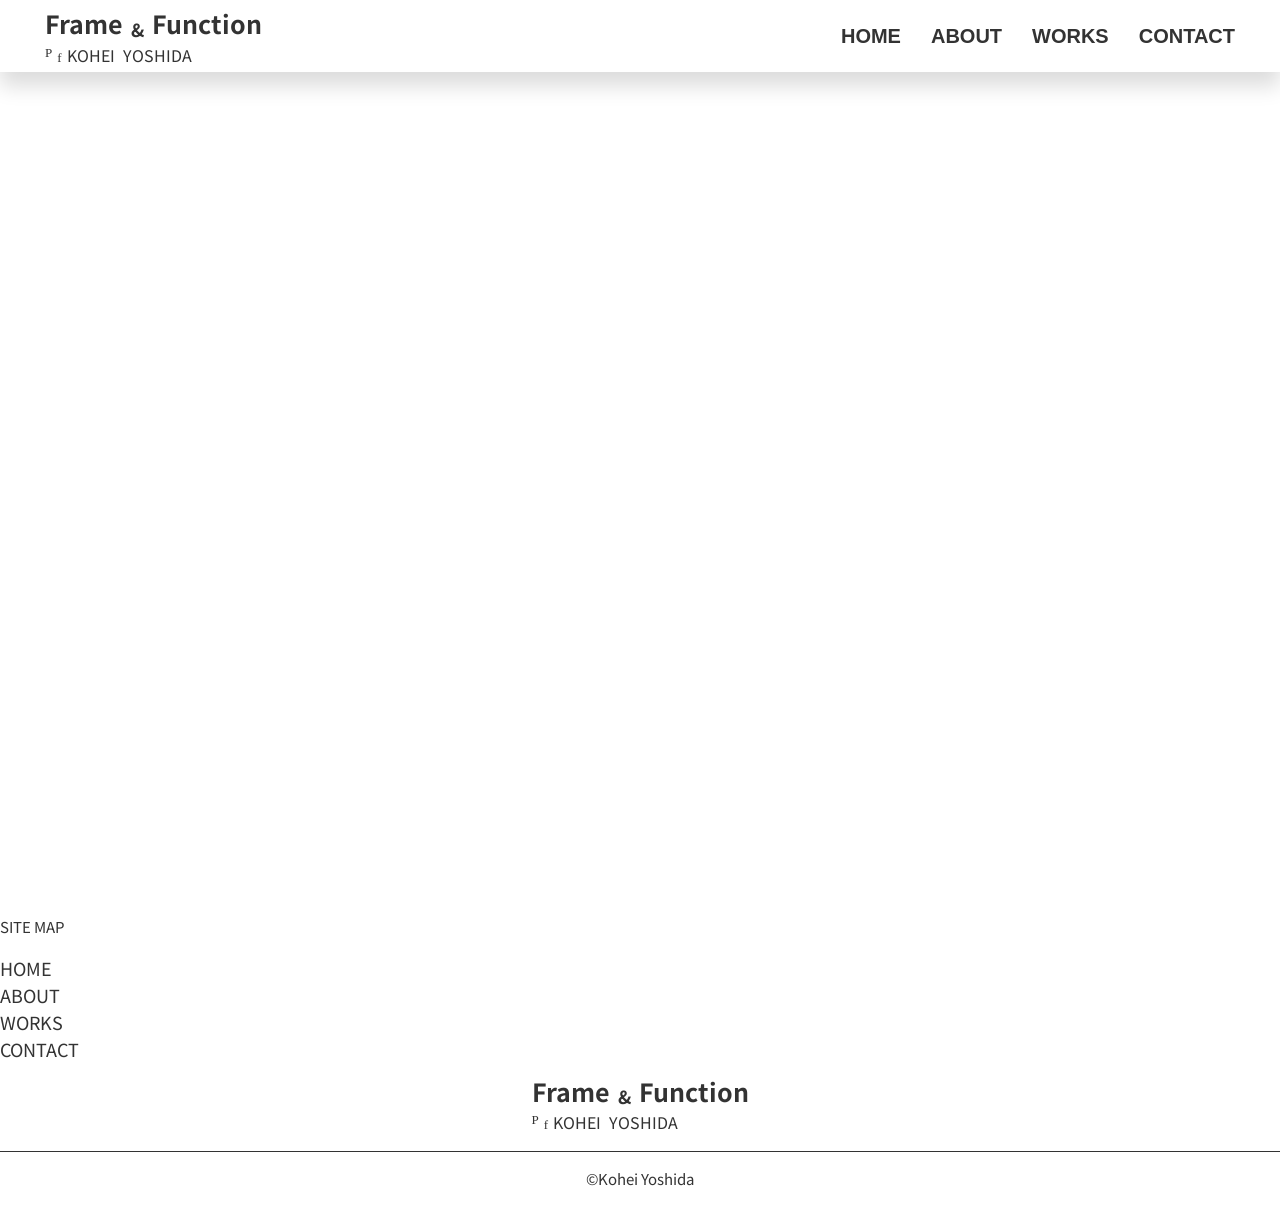
==== about.html @ a1d7d0c5 "first commit" ====
<!DOCTYPE html>
<html lang="ja">

<head>
    <meta charset="UTF-8">
    <meta name="viewport" content="width=device-width, initial-scale=1.0">
    <title>Document</title>
    <link rel="preconnect" href="https://fonts.googleapis.com">
    <link rel="preconnect" href="https://fonts.gstatic.com" crossorigin>
    <link href="https://fonts.googleapis.com/css2?family=Noto+Sans+JP:wght@100..900&display=swap" rel="stylesheet">
    <link rel="stylesheet" href="assets/css/style.css">
</head>

<body>
    <header class="header">
        <a href="index.html">
            <div class="head-logo">
                <p class="head-logo-l">Frame</p>
                <p class="head-logo-c">&</p>
                <p class="head-logo-r">Function</p>
            </div>
            <div class="box">
                <div class="site-logo">
                    <p class="logo-left">P</p>
                    <div class="logo-right">f</div>
                </div>
                <div class="name-block">
                    <p class="first-name">KOHEI</p>
                    <p class="family-name">YOSHIDA</p>
                </div>
            </div>
        </a>
        <nav class="nav">
            <input type="checkbox" id="nav-toggle" class="nav-toggle">
            <label for="nav-toggle" class="nav-btn">
                <span></span><span></span><span></span>
            </label>
            <label for="nav-toggle" class="nav-overlay"></label>
            <ul class="nav-list">
                <li class="nav-item"><a href="index.html" class="nav-link">HOME</a></li>
                <li class="nav-item"><a href="about.html" class="nav-link">ABOUT</a></li>
                <li class="nav-item"><a href="works.html" class="nav-link">WORKS</a></li>
                <li class="nav-item"><a href="contact.html" class="nav-link">CONTACT</a></li>
            </ul>
        </nav>
    </header>
    <main>

    </main>
    <footer class="footer">
        <a href="index.html" class="foot-logo-link">
            <div class="head-logo">
                <p class="head-logo-l">Frame</p>
                <p class="head-logo-c">&</p>
                <p class="head-logo-r">Function</p>
            </div>
            <div class="box">
                <div class="site-logo">
                    <p class="logo-left">P</p>
                    <div class="logo-right">f</div>
                </div>
                <div class="name-block">
                    <p class="first-name">KOHEI</p>
                    <p class="family-name">YOSHIDA</p>
                </div>
            </div>
        </a>
        <nav>
            <p class="map">SITE MAP</p>
            <ul class="foot-list">
                <li class="foot-item"><a href="index.html" class="foot-link">HOME</a></li>
                <li class="foot-item"><a href="about.html" class="foot-link">ABOUT</a></li>
                <li class="foot-item"><a href="works.html" class="foot-link">WORKS</a></li>
                <li class="foot-item"><a href="contact.html" class="foot-link">CONTACT</a></li>
            </ul>
        </nav>
    </footer>
    <span class="copy">&copy;Kohei Yoshida</span>
</body>

</html>
---- assets/css/style.css ----
@charset "utf-8";

@import url(base.css);
@import url(header.css);
@import url(footer.css);
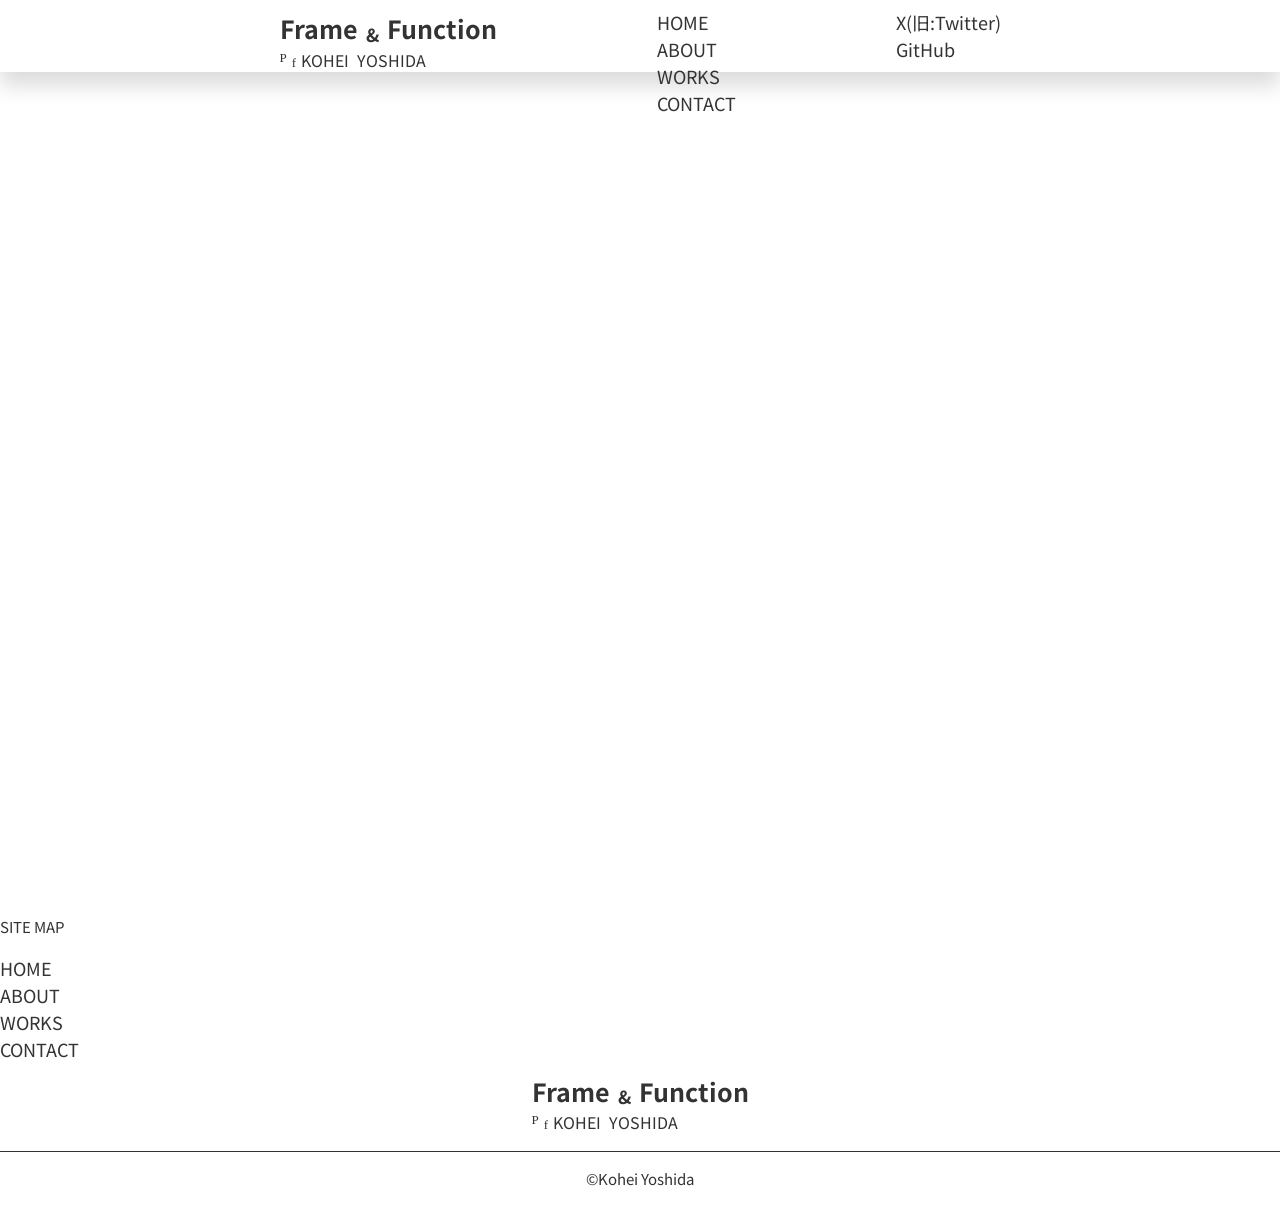
==== commit 43a58eaa: "HTMLにfooterを追加" ====
--- a/about.html
+++ b/about.html
@@ -13,36 +13,41 @@
 
 <body>
     <header class="header">
-        <a href="index.html">
-            <div class="head-logo">
-                <p class="head-logo-l">Frame</p>
-                <p class="head-logo-c">&</p>
-                <p class="head-logo-r">Function</p>
-            </div>
-            <div class="box">
-                <div class="site-logo">
-                    <p class="logo-left">P</p>
-                    <div class="logo-right">f</div>
+        <div class="central">
+            <a href="index.html" class="foot-logo-link">
+                <div class="head-logo">
+                    <p class="head-logo-l">Frame</p>
+                    <p class="head-logo-c">&</p>
+                    <p class="head-logo-r">Function</p>
                 </div>
-                <div class="name-block">
-                    <p class="first-name">KOHEI</p>
-                    <p class="family-name">YOSHIDA</p>
+                <div class="box">
+                    <div class="site-logo">
+                        <p class="logo-left">P</p>
+                        <div class="logo-right">f</div>
+                    </div>
+                    <div class="name-block">
+                        <p class="first-name">KOHEI</p>
+                        <p class="family-name">YOSHIDA</p>
+                    </div>
                 </div>
-            </div>
-        </a>
-        <nav class="nav">
-            <input type="checkbox" id="nav-toggle" class="nav-toggle">
-            <label for="nav-toggle" class="nav-btn">
-                <span></span><span></span><span></span>
-            </label>
-            <label for="nav-toggle" class="nav-overlay"></label>
-            <ul class="nav-list">
-                <li class="nav-item"><a href="index.html" class="nav-link">HOME</a></li>
-                <li class="nav-item"><a href="about.html" class="nav-link">ABOUT</a></li>
-                <li class="nav-item"><a href="works.html" class="nav-link">WORKS</a></li>
-                <li class="nav-item"><a href="contact.html" class="nav-link">CONTACT</a></li>
-            </ul>
-        </nav>
+            </a>
+            <nav aria-label="サイトマップ" class="foot-nav">
+                <p class="map">SITE MAP</p>
+                <ul class="foot-list">
+                    <li class="foot-item"><a href="index.html" class="foot-link">HOME</a></li>
+                    <li class="foot-item"><a href="about.html" class="foot-link">ABOUT</a></li>
+                    <li class="foot-item"><a href="works.html" class="foot-link">WORKS</a></li>
+                    <li class="foot-item"><a href="contact.html" class="foot-link">CONTACT</a></li>
+                </ul>
+            </nav>
+            <nav aria-label="SNSリンク" class="foot-nav1">
+                <p class="map">SNS</p>
+                <ul class="foot-list1">
+                    <li class="foot-item"><a target="_blank" href="https://x.com/VIDEOCREATE_WAZ" class="foot-link">X(旧:Twitter)</a></li>
+                    <li class="foot-item"><a target="_blank" href="https://github.com/Kohei-Create/Portfolio-public" class="foot-link">GitHub</a></li>
+                </ul>
+            </nav>
+        </div>
     </header>
     <main>
 
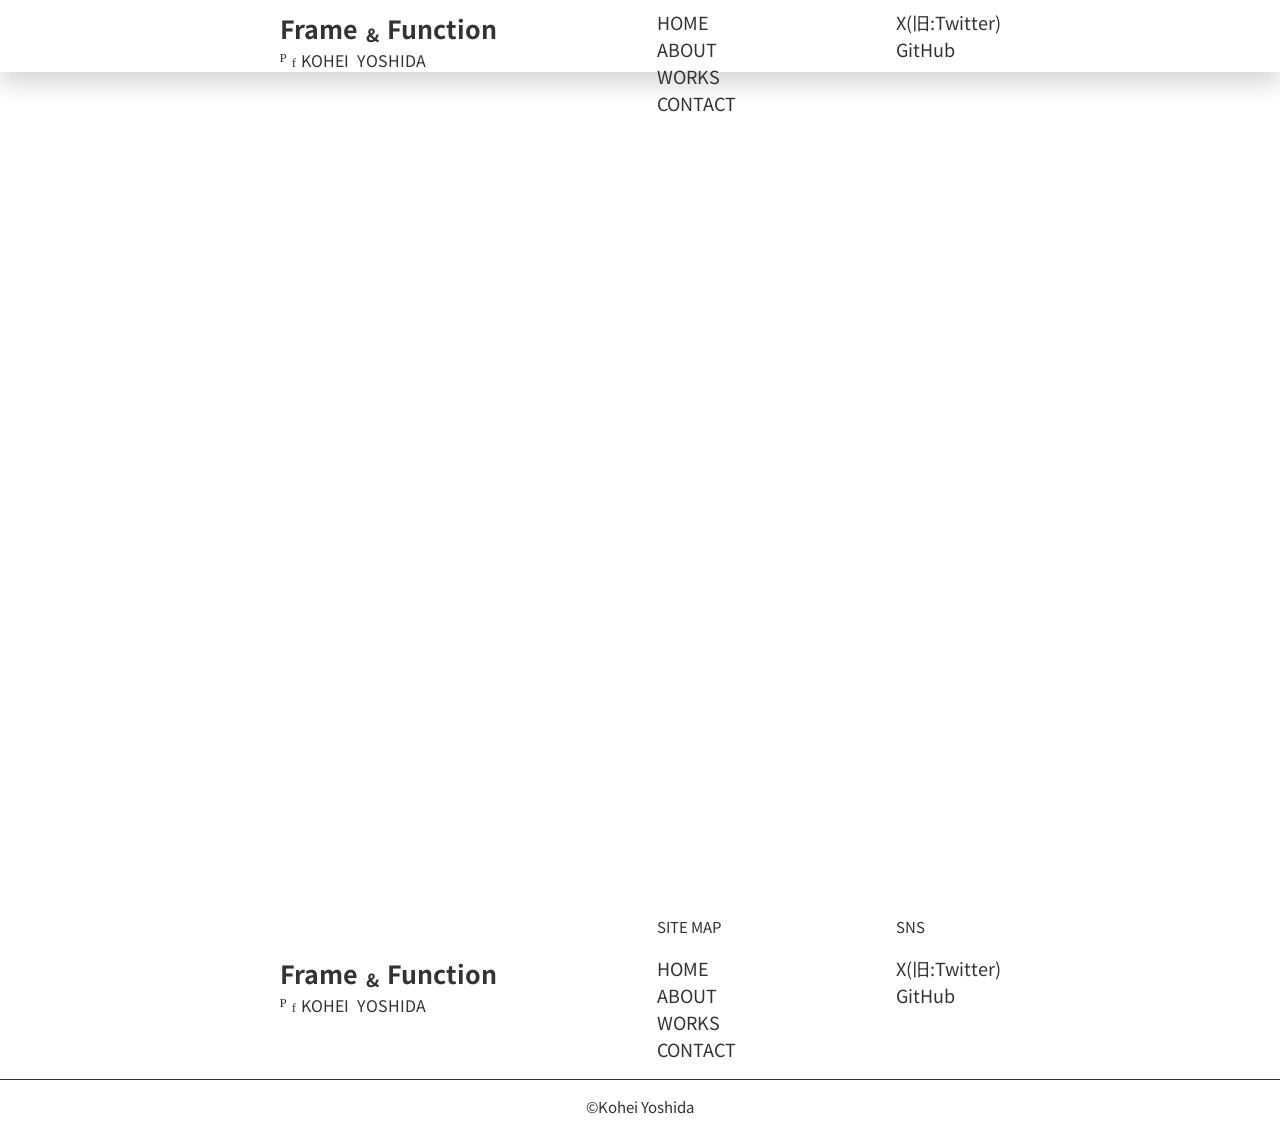
==== commit 14ef5e71: "HTMLにfooterを追加" ====
--- a/about.html
+++ b/about.html
@@ -53,32 +53,41 @@
 
     </main>
     <footer class="footer">
-        <a href="index.html" class="foot-logo-link">
-            <div class="head-logo">
-                <p class="head-logo-l">Frame</p>
-                <p class="head-logo-c">&</p>
-                <p class="head-logo-r">Function</p>
-            </div>
-            <div class="box">
-                <div class="site-logo">
-                    <p class="logo-left">P</p>
-                    <div class="logo-right">f</div>
+        <div class="central">
+            <a href="index.html" class="foot-logo-link">
+                <div class="head-logo">
+                    <p class="head-logo-l">Frame</p>
+                    <p class="head-logo-c">&</p>
+                    <p class="head-logo-r">Function</p>
                 </div>
-                <div class="name-block">
-                    <p class="first-name">KOHEI</p>
-                    <p class="family-name">YOSHIDA</p>
+                <div class="box">
+                    <div class="site-logo">
+                        <p class="logo-left">P</p>
+                        <div class="logo-right">f</div>
+                    </div>
+                    <div class="name-block">
+                        <p class="first-name">KOHEI</p>
+                        <p class="family-name">YOSHIDA</p>
+                    </div>
                 </div>
-            </div>
-        </a>
-        <nav>
-            <p class="map">SITE MAP</p>
-            <ul class="foot-list">
-                <li class="foot-item"><a href="index.html" class="foot-link">HOME</a></li>
-                <li class="foot-item"><a href="about.html" class="foot-link">ABOUT</a></li>
-                <li class="foot-item"><a href="works.html" class="foot-link">WORKS</a></li>
-                <li class="foot-item"><a href="contact.html" class="foot-link">CONTACT</a></li>
-            </ul>
-        </nav>
+            </a>
+            <nav aria-label="サイトマップ" class="foot-nav">
+                <p class="map">SITE MAP</p>
+                <ul class="foot-list">
+                    <li class="foot-item"><a href="index.html" class="foot-link">HOME</a></li>
+                    <li class="foot-item"><a href="about.html" class="foot-link">ABOUT</a></li>
+                    <li class="foot-item"><a href="works.html" class="foot-link">WORKS</a></li>
+                    <li class="foot-item"><a href="contact.html" class="foot-link">CONTACT</a></li>
+                </ul>
+            </nav>
+            <nav aria-label="SNSリンク" class="foot-nav1">
+                <p class="map">SNS</p>
+                <ul class="foot-list1">
+                    <li class="foot-item"><a target="_blank" href="https://x.com/VIDEOCREATE_WAZ" class="foot-link">X(旧:Twitter)</a></li>
+                    <li class="foot-item"><a target="_blank" href="https://github.com/Kohei-Create/Portfolio-public" class="foot-link">GitHub</a></li>
+                </ul>
+            </nav>
+        </div>
     </footer>
     <span class="copy">&copy;Kohei Yoshida</span>
 </body>
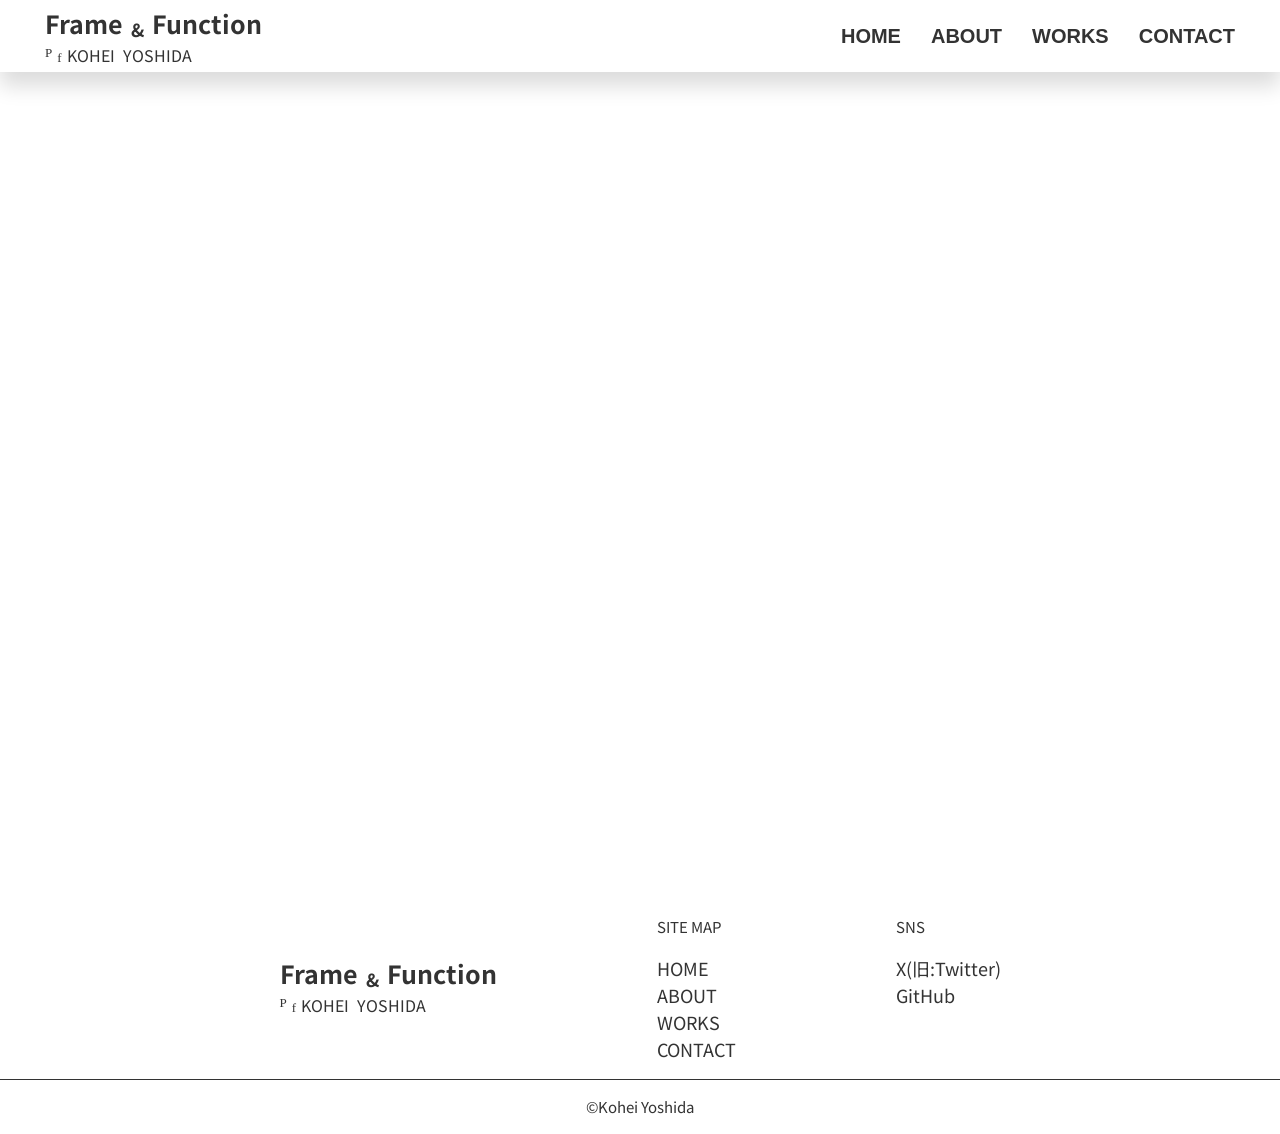
==== commit 7dfdbf5d: "headerの設定をindex.htmlの仕様に合わせた" ====
--- a/about.html
+++ b/about.html
@@ -13,41 +13,36 @@
 
 <body>
     <header class="header">
-        <div class="central">
-            <a href="index.html" class="foot-logo-link">
-                <div class="head-logo">
-                    <p class="head-logo-l">Frame</p>
-                    <p class="head-logo-c">&</p>
-                    <p class="head-logo-r">Function</p>
+        <a href="index.html">
+            <div class="head-logo">
+                <p class="head-logo-l">Frame</p>
+                <p class="head-logo-c">&</p>
+                <p class="head-logo-r">Function</p>
+            </div>
+            <div class="box">
+                <div class="site-logo">
+                    <p class="logo-left">P</p>
+                    <div class="logo-right">f</div>
                 </div>
-                <div class="box">
-                    <div class="site-logo">
-                        <p class="logo-left">P</p>
-                        <div class="logo-right">f</div>
-                    </div>
-                    <div class="name-block">
-                        <p class="first-name">KOHEI</p>
-                        <p class="family-name">YOSHIDA</p>
-                    </div>
+                <div class="name-block">
+                    <p class="first-name">KOHEI</p>
+                    <p class="family-name">YOSHIDA</p>
                 </div>
-            </a>
-            <nav aria-label="サイトマップ" class="foot-nav">
-                <p class="map">SITE MAP</p>
-                <ul class="foot-list">
-                    <li class="foot-item"><a href="index.html" class="foot-link">HOME</a></li>
-                    <li class="foot-item"><a href="about.html" class="foot-link">ABOUT</a></li>
-                    <li class="foot-item"><a href="works.html" class="foot-link">WORKS</a></li>
-                    <li class="foot-item"><a href="contact.html" class="foot-link">CONTACT</a></li>
-                </ul>
-            </nav>
-            <nav aria-label="SNSリンク" class="foot-nav1">
-                <p class="map">SNS</p>
-                <ul class="foot-list1">
-                    <li class="foot-item"><a target="_blank" href="https://x.com/VIDEOCREATE_WAZ" class="foot-link">X(旧:Twitter)</a></li>
-                    <li class="foot-item"><a target="_blank" href="https://github.com/Kohei-Create/Portfolio-public" class="foot-link">GitHub</a></li>
-                </ul>
-            </nav>
-        </div>
+            </div>
+        </a>
+        <nav class="nav">
+            <input type="checkbox" id="nav-toggle" class="nav-toggle">
+            <label for="nav-toggle" class="nav-btn">
+                <span></span><span></span><span></span>
+            </label>
+            <label for="nav-toggle" class="nav-overlay"></label>
+            <ul class="nav-list">
+                <li class="nav-item"><a href="index.html" class="nav-link">HOME</a></li>
+                <li class="nav-item"><a href="about.html" class="nav-link">ABOUT</a></li>
+                <li class="nav-item"><a href="works.html" class="nav-link">WORKS</a></li>
+                <li class="nav-item"><a href="contact.html" class="nav-link">CONTACT</a></li>
+            </ul>
+        </nav>
     </header>
     <main>
 
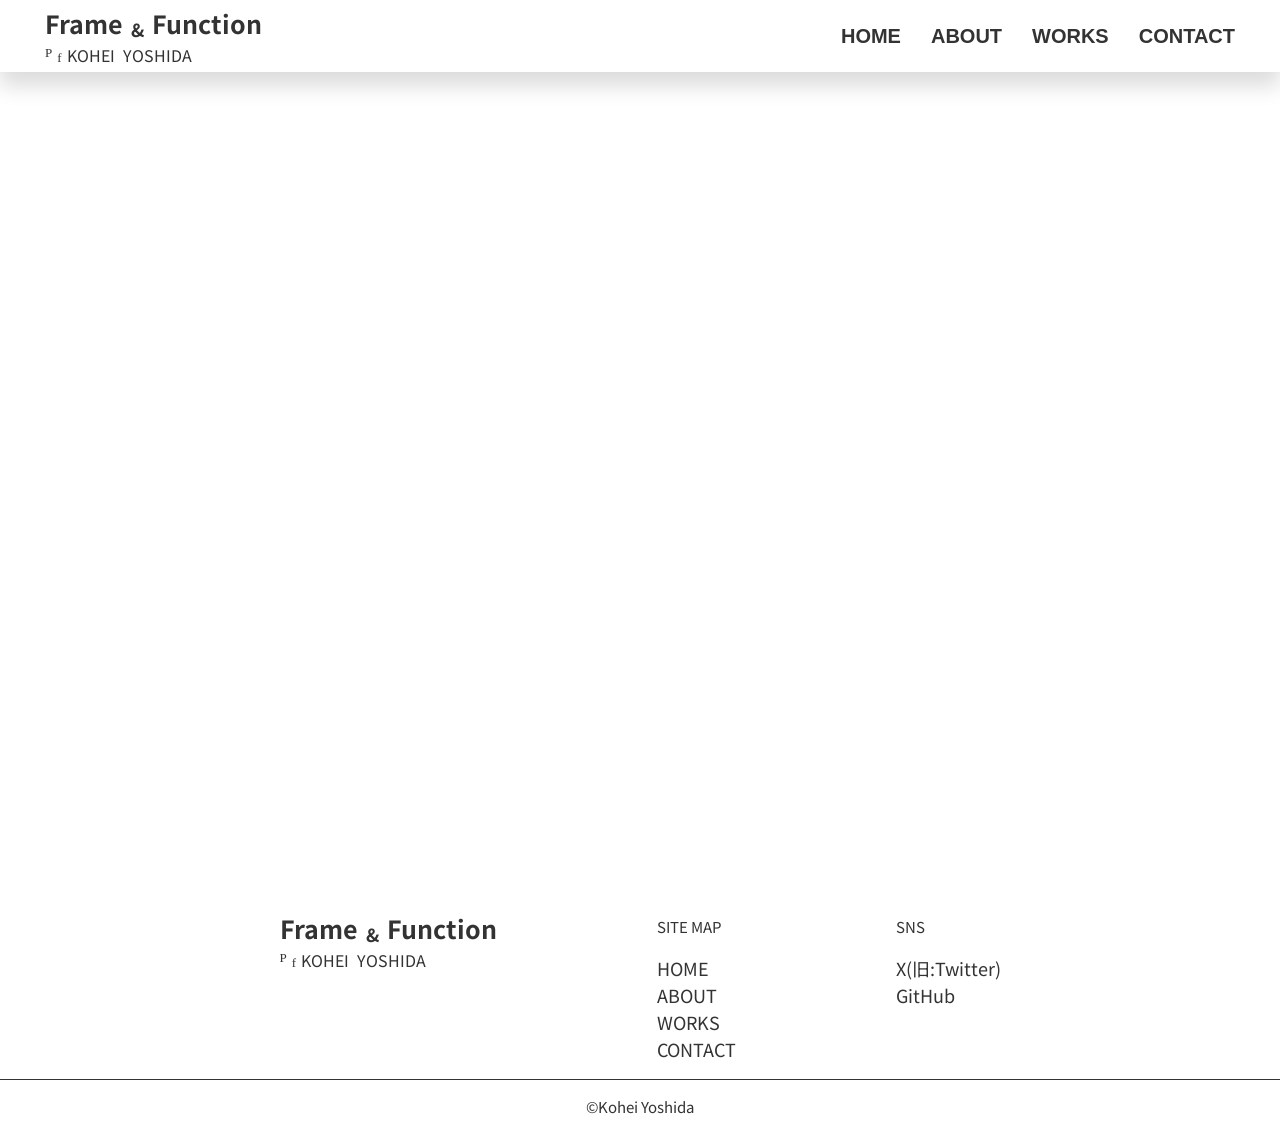
==== commit 62f4a5cc: "faviconとtitleを変更" ====
--- a/about.html
+++ b/about.html
@@ -4,7 +4,8 @@
 <head>
     <meta charset="UTF-8">
     <meta name="viewport" content="width=device-width, initial-scale=1.0">
-    <title>Document</title>
+    <title>ABOUT | Frame & Function</title>
+    <link rel="icon" href="assets/images/favicon.svg">
     <link rel="preconnect" href="https://fonts.googleapis.com">
     <link rel="preconnect" href="https://fonts.gstatic.com" crossorigin>
     <link href="https://fonts.googleapis.com/css2?family=Noto+Sans+JP:wght@100..900&display=swap" rel="stylesheet">
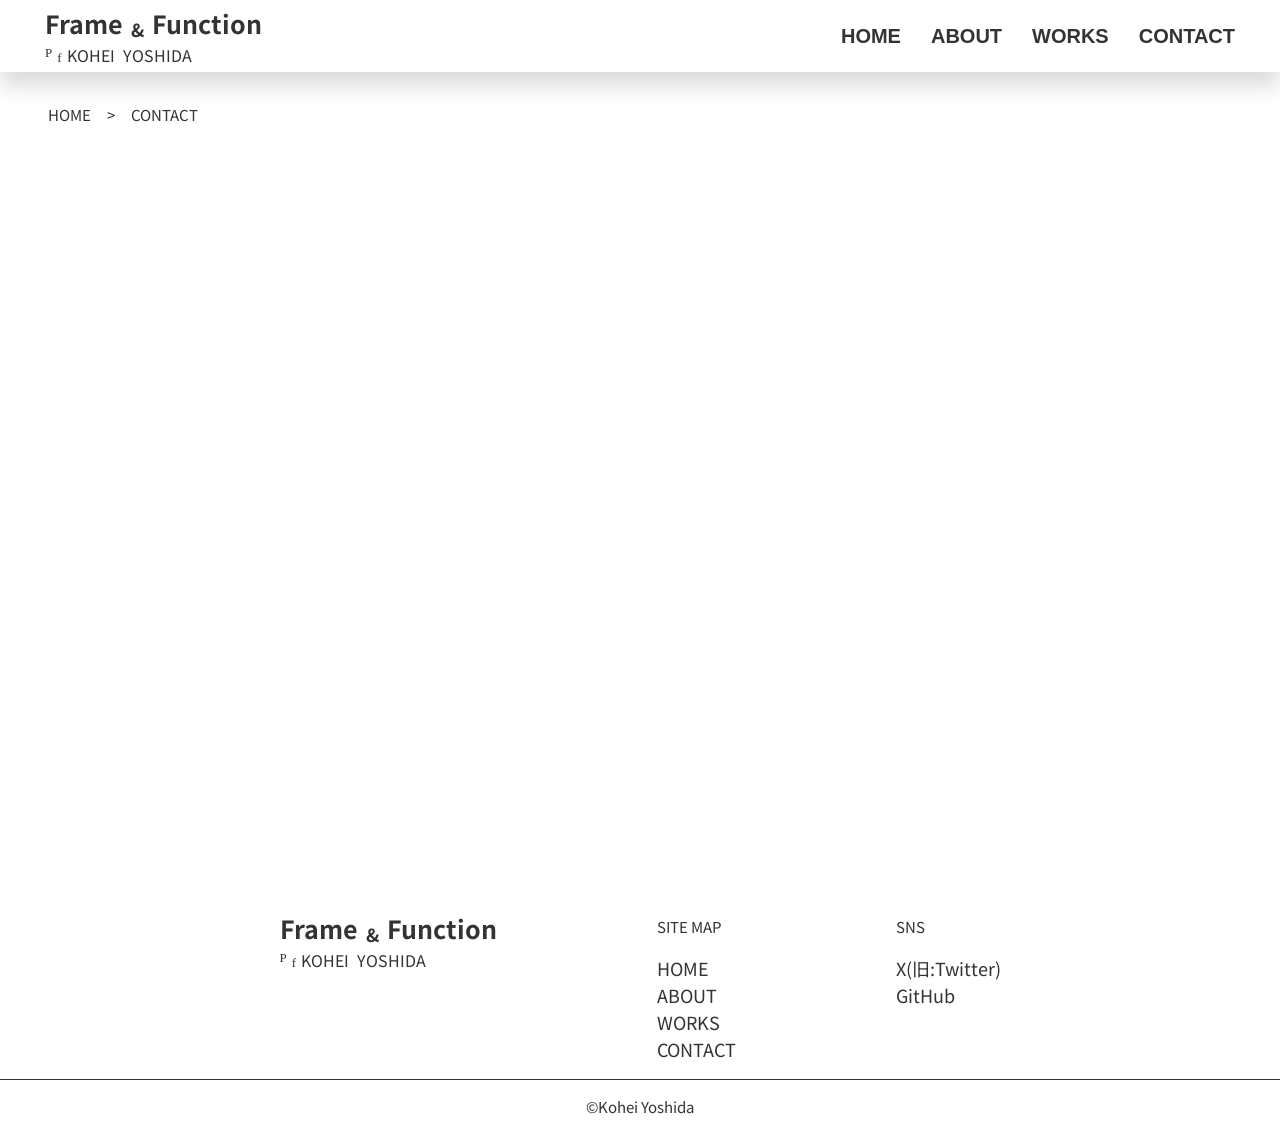
==== commit 6760abf3: "今いるページとリンクを遷移できるセクションを追加" ====
--- a/about.html
+++ b/about.html
@@ -46,7 +46,11 @@
         </nav>
     </header>
     <main>
-
+        <div class="page">
+            <a href="index.html" class="page-link">HOME</a>
+            &gt;
+            <span class="page-current">CONTACT</span>
+        </div>
     </main>
     <footer class="footer">
         <div class="central">
--- a/assets/css/style.css
+++ b/assets/css/style.css
@@ -2,4 +2,151 @@
 
 @import url(base.css);
 @import url(header.css);
-@import url(footer.css);+@import url(footer.css);
+
+#about,
+#works,
+#contact {
+    display: flex;
+    flex-direction: column;
+}
+
+.about-container,
+.works-container,
+.contact-container {
+    width: 100%;
+    max-width: var(--container-width);
+    margin: 0 auto;
+    z-index: 1;
+}
+
+.about-container {
+    margin-top: 5px;
+    background-color: #efefef;
+    padding: 2rem 1rem;
+}
+
+.hero-card {
+    background-color: var(--bg-white);
+    margin: 0 auto;
+    padding: 2rem 1rem;
+    display: flex;
+    flex-direction: column;
+    gap: 1rem;
+    width: 90%;
+    min-width: 250px;
+    border-radius: 12px;
+}
+
+.hero-role,
+.hero-copy {
+    width: fit-content;
+}
+
+.hero-role {
+    display: flex;
+    align-items: flex-end;
+    text-align: center;
+    margin: 0 auto;
+}
+
+@media screen and (max-width:400px) {
+    
+    .hero-role {
+        display: block;
+    }
+
+}
+
+.role-c {
+    font-size: 20px;
+    margin: 0 10px 0;
+}
+
+.name {
+    text-align: center;
+}
+
+.hero-copy {
+    display: flex;
+    text-align: center;
+    margin: 0 auto;
+}
+
+.link-btn {
+    background-color: var(--accent-color);
+    width: 30%;
+    margin: -20px auto 0;
+    min-width: 250px;
+    padding: 1rem;
+    border-radius: 100px;
+    z-index: 2;
+}
+
+.btn-txt {
+    text-align: center;
+    margin: 0 auto;
+    font-size: 20px;
+    font-weight: 900;
+    color: var(--sub-color);
+    transition: .3s ease;
+    position: relative;
+    width: fit-content;
+    z-index: 3;
+}
+
+.btn-txt:hover,
+.btn-txt:focus {
+    color: #333;
+}
+
+.btn-txt::after {
+    background-color: currentColor;
+    position: absolute;
+    content: "";
+    left: 0;
+    bottom: -2px;
+    width: 100%;
+    height: 1px;
+    transform: scaleX(0);
+    transform-origin: right;
+    transition: transform .3s ease;
+}
+
+.btn-txt:hover::after {
+    transform-origin: left;
+    transform: scaleX(1);
+}
+
+.page {
+    display: flex;
+    gap: 1rem;
+    padding: 2rem 0 0 3rem;
+}
+
+.page-link {
+    position: relative;
+}
+
+.page-link::after {
+    background-color: currentColor;
+    content: "";
+    left: 0;
+    bottom: -2px;
+    width: 100%;
+    height: 1px;
+    transform: scaleX(0);
+    transition: transform .3s ease;
+    transform-origin: right;
+    position: absolute;
+}
+
+.page-link:hover::after {
+    transform-origin: left;
+    transform: scaleX(1);
+}
+
+
+@media screen and (min-width:768px) {
+    
+}
